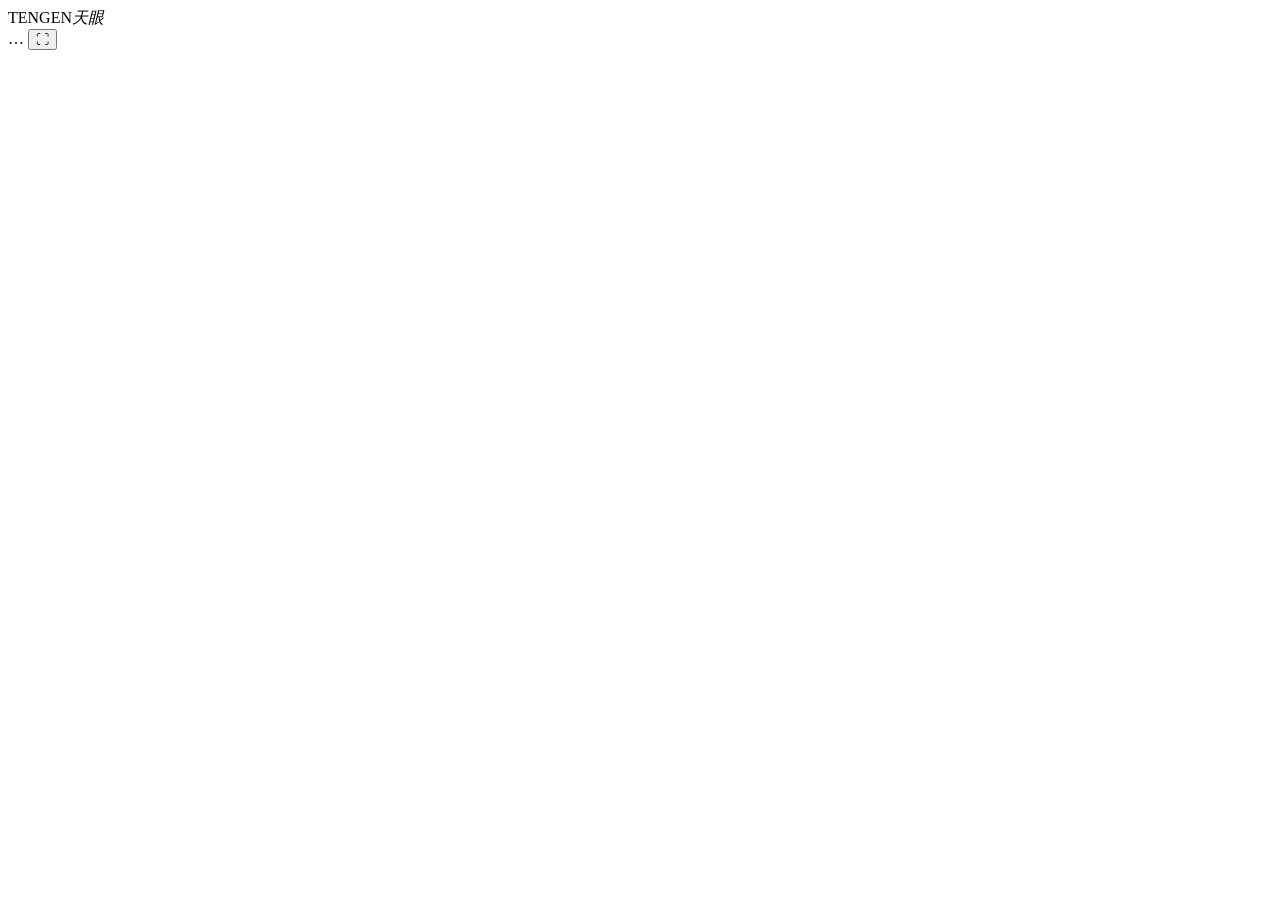
==== tools/webapp/src/index.html @ f9b80b77 "Add HQ sub-sections: 3D Holo-Dome (WebGL) and Cinema Autopilot" ====
<!doctype html>
<html lang="en"><head><meta charset="utf-8">
<meta name="viewport" content="width=device-width,initial-scale=1,viewport-fit=cover">
<meta name="theme-color" content="#05080d">
<meta name="mobile-web-app-capable" content="yes">
<title>TENGEN 天眼</title>
<style>/*@INLINE fonts.css*/</style>
<style>/*@INLINE hud.css*/</style>
</head><body>
<header id="bar">
  <div class="logo"><span class="nm">TENGEN</span><span id="seal" aria-label="天眼"><i>天</i><i>眼</i></span></div>
  <nav id="nav"></nav>
  <div class="stat"><span id="radios"></span><span id="gps"></span><span id="link" class="dot"></span><span id="linkTxt">…</span><span id="bat"></span><span id="clock"></span><span id="fps"></span><span id="upd" title="update"></span>
    <button id="fs" title="Full screen" aria-label="Full screen">⛶</button></div>
</header>
<div id="subs"></div>
<main id="main"></main>
<div id="wipe"></div>
<div id="boot"><canvas id="bootCv"></canvas></div>
<div id="modal" class="hide"><div class="card" id="modalCard"></div></div>
<script>/*@INLINE core/util.js*/</script>
<script>/*@INLINE core/i18n.js*/</script>
<script>/*@INLINE core/theme.js*/</script>
<script>/*@INLINE core/canvas.js*/</script>
<script>/*@INLINE core/gl.js*/</script>
<script>/*@INLINE core/store.js*/</script>
<script>/*@INLINE core/stream.js*/</script>
<script>/*@INLINE core/gps.js*/</script>
<script>/*@INLINE views/overview.js*/</script>
<script>/*@INLINE views/hq.js*/</script>
<script>/*@INLINE views/hq_holo.js*/</script>
<script>/*@INLINE views/ble.js*/</script>
<script>/*@INLINE views/wifi.js*/</script>
<script>/*@INLINE views/sub.js*/</script>
<script>/*@INLINE views/sound.js*/</script>
<script>/*@INLINE views/pc.js*/</script>
<script>/*@INLINE views/probe.js*/</script>
<script>/*@INLINE views/astro.js*/</script>
<script>/*@INLINE views/gallery.js*/</script>
<script>/*@INLINE views/weather.js*/</script>
<script>/*@INLINE views/settings.js*/</script>
<script>/*@INLINE core/boot.js*/</script>
<script>/*@INLINE core/autopilot.js*/</script>
<script>/*@INLINE core/app.js*/</script>
</body></html>
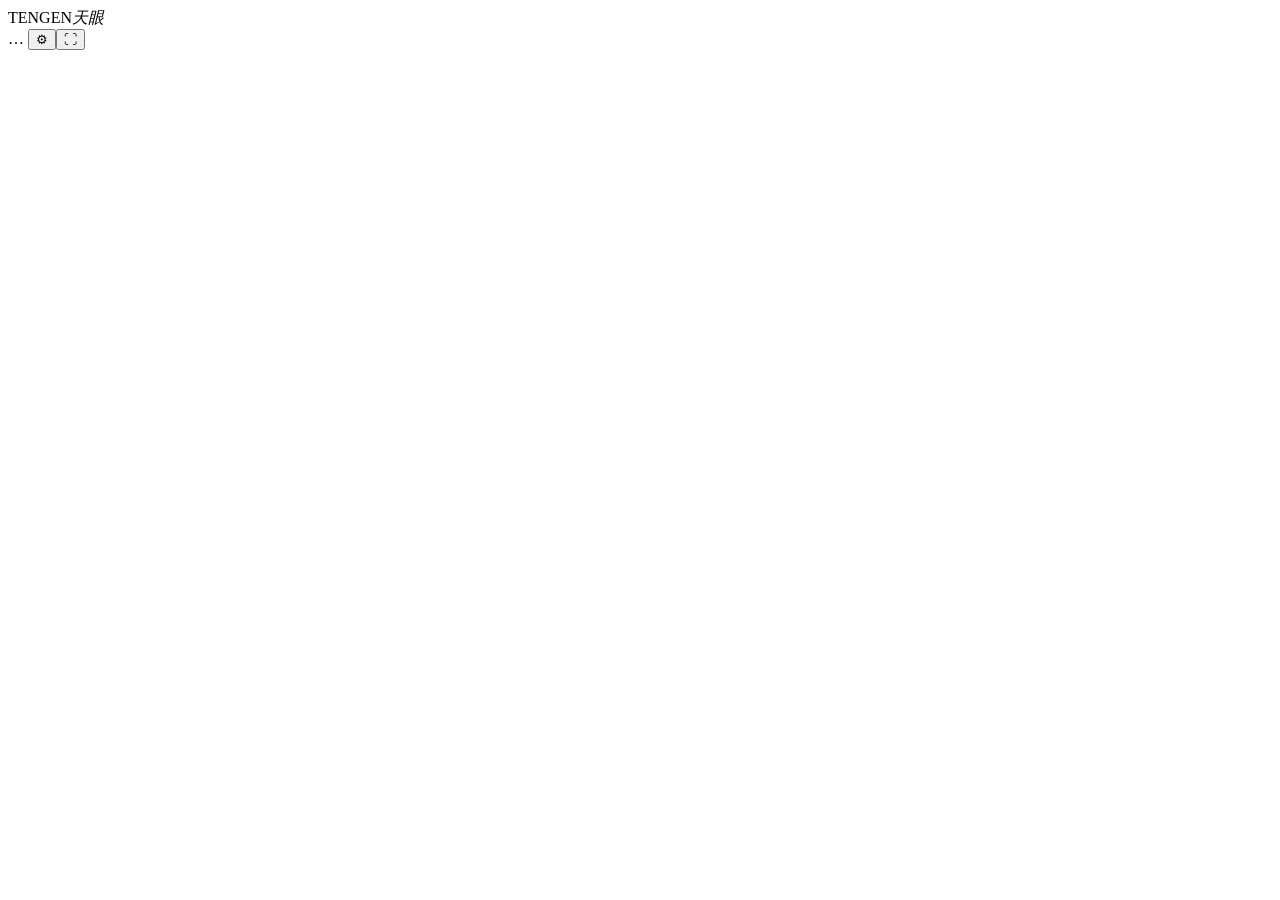
==== commit 511590f1: "Consolidate WebApp & stick menus and upgrade HQ 3D Hologram" ====
--- a/tools/webapp/src/index.html
+++ b/tools/webapp/src/index.html
@@ -11,7 +11,7 @@
   <div class="logo"><span class="nm">TENGEN</span><span id="seal" aria-label="天眼"><i>天</i><i>眼</i></span></div>
   <nav id="nav"></nav>
   <div class="stat"><span id="radios"></span><span id="gps"></span><span id="link" class="dot"></span><span id="linkTxt">…</span><span id="bat"></span><span id="clock"></span><span id="fps"></span><span id="upd" title="update"></span>
-    <button id="fs" title="Full screen" aria-label="Full screen">⛶</button></div>
+    <button id="setBtn" title="Settings" aria-label="Settings">⚙</button><button id="fs" title="Full screen" aria-label="Full screen">⛶</button></div>
 </header>
 <div id="subs"></div>
 <main id="main"></main>
@@ -26,14 +26,13 @@
 <script>/*@INLINE core/store.js*/</script>
 <script>/*@INLINE core/stream.js*/</script>
 <script>/*@INLINE core/gps.js*/</script>
-<script>/*@INLINE views/overview.js*/</script>
 <script>/*@INLINE views/hq.js*/</script>
 <script>/*@INLINE views/hq_holo.js*/</script>
 <script>/*@INLINE views/ble.js*/</script>
 <script>/*@INLINE views/wifi.js*/</script>
+<script>/*@INLINE views/pc.js*/</script>
 <script>/*@INLINE views/sub.js*/</script>
 <script>/*@INLINE views/sound.js*/</script>
-<script>/*@INLINE views/pc.js*/</script>
 <script>/*@INLINE views/probe.js*/</script>
 <script>/*@INLINE views/astro.js*/</script>
 <script>/*@INLINE views/gallery.js*/</script>
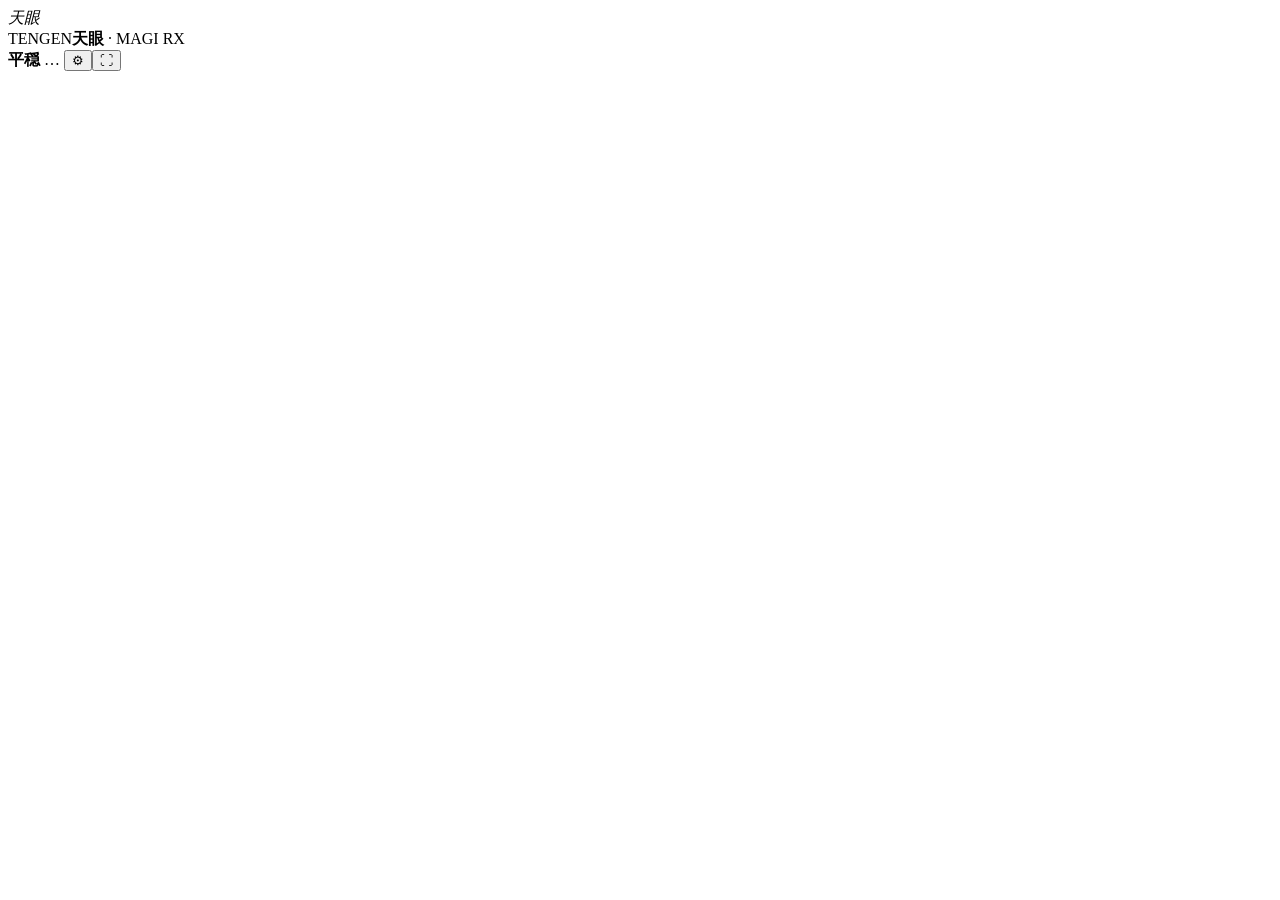
==== commit 9a722bd9: "Overhaul TENGEN HUD visuals (Evangelion MAGI x Zen), retire City, and refine firmware/webapp" ====
--- a/tools/webapp/src/index.html
+++ b/tools/webapp/src/index.html
@@ -8,10 +8,13 @@
 <style>/*@INLINE hud.css*/</style>
 </head><body>
 <header id="bar">
-  <div class="logo"><span class="nm">TENGEN</span><span id="seal" aria-label="天眼"><i>天</i><i>眼</i></span></div>
+  <div class="logo"><i class="nerv-mark"></i><span id="seal" aria-label="天眼"><i>天</i><i>眼</i></span><div class="brand"><span class="nm">TENGEN</span><span class="sub-nm"><b class="kj">天眼</b> · MAGI RX</span></div></div>
   <nav id="nav"></nav>
-  <div class="stat"><span id="radios"></span><span id="gps"></span><span id="link" class="dot"></span><span id="linkTxt">…</span><span id="bat"></span><span id="clock"></span><span id="fps"></span><span id="upd" title="update"></span>
-    <button id="setBtn" title="Settings" aria-label="Settings">⚙</button><button id="fs" title="Full screen" aria-label="Full screen">⛶</button></div>
+  <div class="stat">
+    <span id="zenState" class="zen-st"><b id="zenKj" class="kj">平穏</b><span id="zenMeter"><i></i><i></i><i></i><i></i><i></i><i></i></span></span>
+    <span id="radios"></span><span id="gps"></span><span id="link" class="dot"></span><span id="linkTxt">…</span><span id="bat"></span><span id="clock"></span><span id="fps"></span><span id="upd" title="update"></span>
+    <button id="setBtn" title="Settings" aria-label="Settings">⚙</button><button id="fs" title="Full screen" aria-label="Full screen">⛶</button>
+  </div>
 </header>
 <div id="subs"></div>
 <main id="main"></main>
@@ -28,6 +31,7 @@
 <script>/*@INLINE core/gps.js*/</script>
 <script>/*@INLINE views/hq.js*/</script>
 <script>/*@INLINE views/hq_holo.js*/</script>
+<script>/*@INLINE views/hq_loc.js*/</script>
 <script>/*@INLINE views/ble.js*/</script>
 <script>/*@INLINE views/wifi.js*/</script>
 <script>/*@INLINE views/pc.js*/</script>
